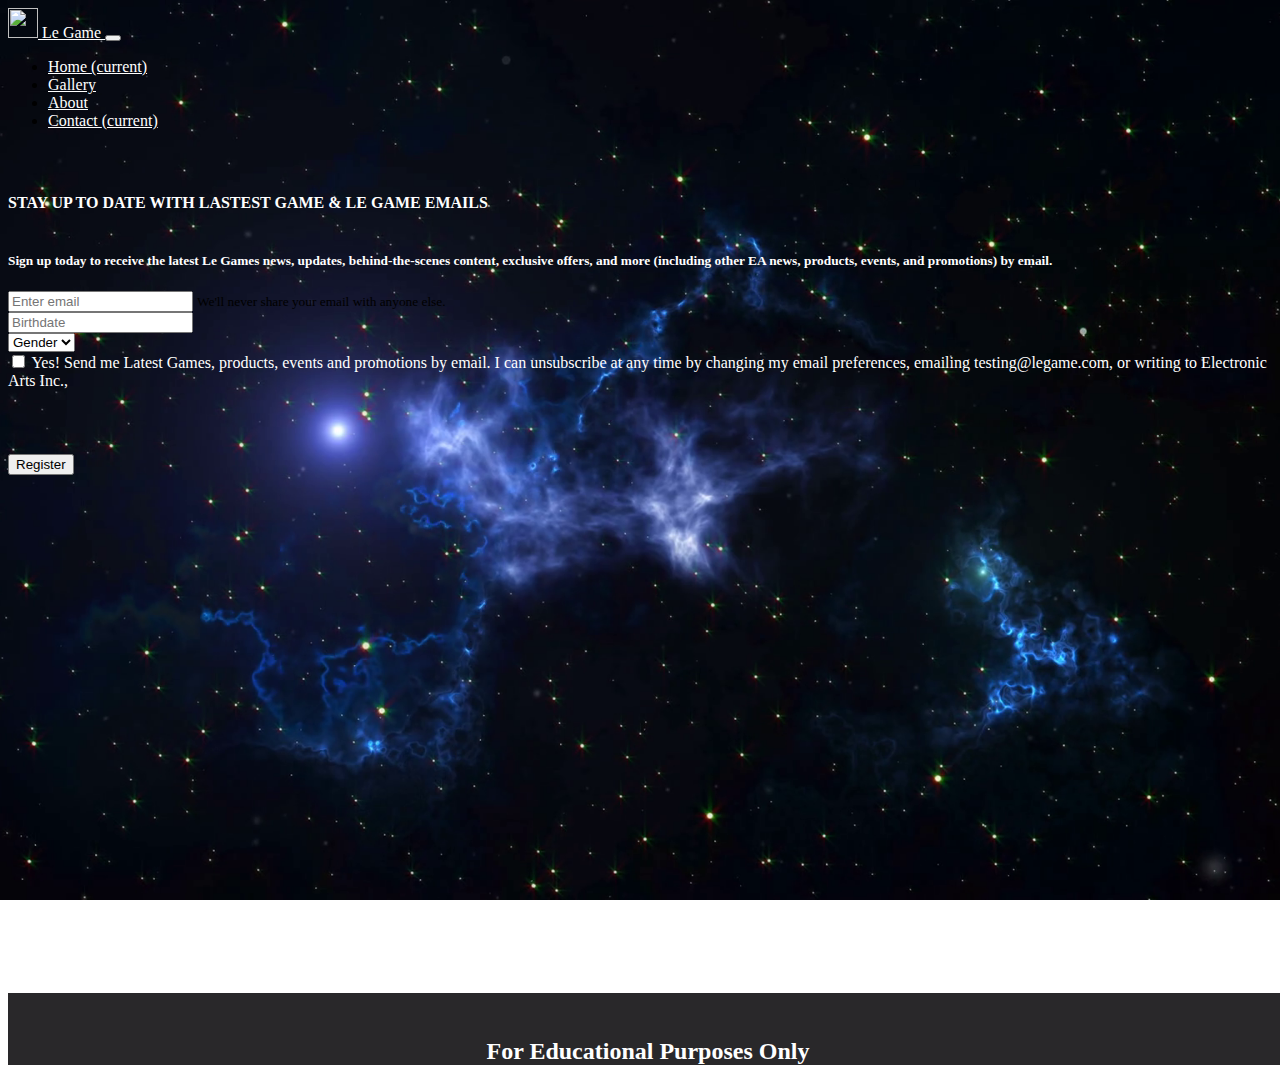
==== Contacts.html @ 56d2b876 "update as of december 14 2018" ====
<!DOCTYPE html>
<html>
<head>
	<meta charset="utf-8">
	<meta name="viewport" content="width=device-width, initial-scale=1.0, maximum-scale=1.0">
	<meta http-equiv="X-UA-Compatible" content="IE-Edge">
	<link rel="stylesheet" type="text/css" href="assets/css/bootstrap.min.css">
	<link rel="stylesheet" type="text/css" href="assets/styles/style.css">
	<link rel="stylesheet" type="text/css" href="assets/css/animate.css">
	<script type="text/javascript" src="assets/js/jquery-3.3.1.min.js"></script>
	<script type="text/javascript" src="assets/js/bootstrap.min.js"></script>
	<script type="text/javascript" src="assets/js/popper.min.js"></script>
	<link rel="stylesheet" href="https://use.fontawesome.com/releases/v5.5.0/css/all.css" integrity="sha384-B4dIYHKNBt8Bc12p+WXckhzcICo0wtJAoU8YZTY5qE0Id1GSseTk6S+L3BlXeVIU" crossorigin="anonymous">
	<title>Contacts</title>
</head>
<body>
	<div class="container-fluid">

		<!-- top -->
		<header>
			<!-- home/about/contact/about -->
			<nav class="navbar navbar-expand-lg navbar-dark bg-transparent">
				<a class="navbar-brand" href="#">
					<img src="/docs/4.0/assets/brand/bootstrap-solid.svg" width="30" height="30" class="d-inline-block align-top" alt="">
					Le Game
				</a>

				<button class="navbar-toggler" type="button" data-toggle="collapse" data-target="#navbarSupportedContent" aria-controls="navbarSupportedContent" aria-expanded="false" aria-label="Toggle navigation">
					<span class="navbar-toggler-icon"></span>
				</button>

				<div class="collapse navbar-collapse" id="navbarSupportedContent">
					<ul class="navbar-nav ml-auto">
						<li class="nav-item">
							<a class="nav-link" href="home.html">Home <span class="sr-only">(current)</span></a>
						</li>
						<li class="nav-item">
							<a class="nav-link" href="gallery.html">Gallery</a>
						</li>
						
						<li class="nav-item">
							<a class="nav-link disabled" href="about.html">About</a>
						</li>
						<li class="nav-item active">
							<a class="nav-link disabled" href="Contact.html">Contact <span class="sr-only">(current)</a>
						</li>
					</ul>
				</div>
			</nav>
		</header>

		<!-- Contacts -->
		<main>
			<div class="container cts">
			<div class="row">

				<div class="col-md-5 col-xs-5 col-lg-5 col-sm-5">

					<div class="row">
						<div class="col-md-12 col-xs-12 col-lg-12 col-sm-12">
							<h4 style="color:white;">STAY UP TO DATE WITH LASTEST GAME & LE GAME EMAILS<h4>
							<br>
							<small style="color:white;">Sign up today to receive the latest Le Games news, updates, behind-the-scenes content, exclusive offers, and more (including other EA news, products, events, and promotions) by email.</small>
						</div>
					</div>

					<div class="row">
						<div class="col-md-12 col-xs-12 col-lg-12 sm-12">
							<form>
								<div class="form-group">
									<input type="email" class="form-control bg-transparent" id="exampleInputEmail1" aria-describedby="emailHelp" placeholder="Enter email">
									<small id="emailHelp" class="form-text text-muted">We'll never share your email with anyone else.</small>
								</div>

								<div class="row">
									<div class="col-6">
										<div class="form-group">
											<input type="email" class="form-control bg-transparent" id="exampleInputEmail1" aria-describedby="emailHelp" placeholder="Birthdate">
										</div>
									</div>

									<div class="col-6">
										<select id="inputState" class="form-control bg-transparent">
											<option selected>Gender</option>
											<option>...</option>
										</select>
									</div>
								</div>

								<div class="row">
									<div class="col-12">
										<div class="form-check">
											<input type="checkbox" class="form-check-input" id="exampleCheck1">
											<label class="form-check-label" style="color: white" for="exampleCheck1">Yes! Send me Latest Games, products, events and promotions by email. I can unsubscribe at any time by changing my email preferences, emailing testing@legame.com, or writing to Electronic Arts Inc.,
											</label>
										</div>
										<button type="submit" class="btn btn-primary" style="margin-top: 5%;">Register</button>
									</div>
								</div>
							</form>
						</div>
					</div>

				</div>

			
			<div class="offset-lg-1 offset-md-1 offset-xs-1 offset-sm-1 col-md-6 col-xs-6 col-lg-6 col-sm-6">
				<div class="row">


				<iframe src="https://www.google.com/maps/embed?pb=!1m18!1m12!1m3!1d1624.151590346517!2d121.01692851484226!3d14.490128139778673!2m3!1f0!2f0!3f0!3m2!1i1024!2i768!4f13.1!3m3!1m2!1s0x3397cef1c04fe4f7%3A0x8fbe3e0bf002100!2sCecilia+Village!5e0!3m2!1sen!2sph!4v1544524447382" width="600" height="450" frameborder="0" style="border:0" allowfullscreen></iframe>

				</div>
			</div>
			</div>
			</div>
		</main>

		<footer>
			<div class="footer animated slideInUp">
				<h2 class="copyright">For Educational Purposes Only</h2>


				<div class="icons">
					<a href="http://www.twitter.com" target="_blank"><i class="fab fa-twitter" alt="Twitter"></i></a>
					<a href="http://www.instagram.com" target="_blank"><i class="fab fa-instagram" alt="Instagram"></i></a>
					<a href="http://www.google.com" target="_blank"><i class="fab fa-google" alt="Google"></i></a>				
				</div>	
			</div>
		</footer>
	</div>	
</body>
</html>
---- assets/styles/style.css ----
.bg {
	background: url(../images/alienwareland.jpg) center center fixed;
	background-size: cover;
	height: 839px;
	width: 100%;
	position: fixed;

}

.bgjumbo {
	border-radius: 2%;
	margin: 15% auto;
	font-family: 'Dangrek', cursive;
	color: white;
	
}

button a:hover{
	text-decoration: none;
	color: white;
}

a {
	color: white;
}

/*Home page */

body {
	background: url(../images/Galaxy.png) center center fixed;
	background-size: cover;
	width: 100%;
	height: 100%;

}

h1 {
	margin-top: 4% !important;
	margin-bottom: 3% !important;
	text-align: center;
	color: white !important;
}

.container-fluid {
	margin: 0 auto;
	padding: 0;
}

.footer {
	background-color: rgb(18, 17, 19, 0.9);
	width: 100%;
	text-align: center;
	color: white;
	padding-top: 2%;
}

.footer .icons {
	font-size: 50px;
	margin: 0 10px 0 10px;
}


.cts {
	margin-top: 5%;
	margin-bottom: 5%;
}

.card {
	margin-bottom: 2.5%;
}


/*.hnav {
	position: fixed;
	top: 7%;
	left: 0;
	width: 100%;
	height: 80px;
	padding: 0 0 0 30px;
	box-sizing: border-box;
	transition: .5s;
	color: white;
}

.hnav .hchannel {
	position: relative;
}


.stay {
	position: fixed;
}

.navbar.hide {
	transform: translateY(-40px);
}

.navbar.show {
	position: fixed;
	top:0;
	transition-duration: .4s;
}

.navbar {
	display: block;
	min-height: 40px;
    position: fixed;
    top: 0;
    transform: translate3d(0,0,0);
    transition: transform .6s cubic-bezier(.5,.25,.015,1);
    width: 100%;
    will-change: transform;
    z-index: 300;
}*/
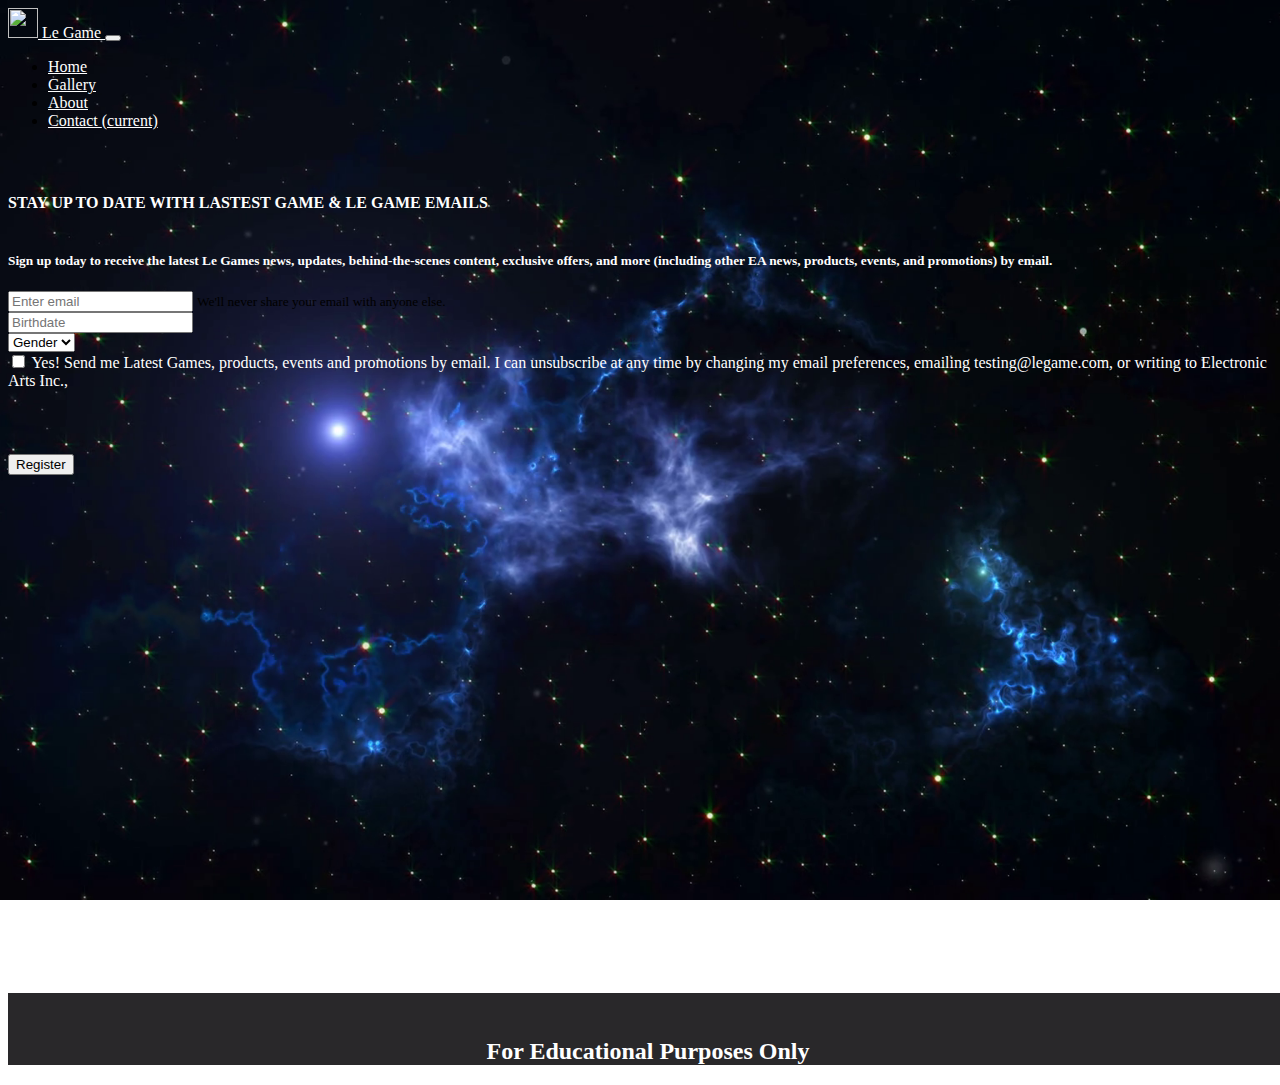
==== commit 8f371e0f: "update again as of dec 14 2018" ====
--- a/Contacts.html
+++ b/Contacts.html
@@ -32,17 +32,17 @@
 				<div class="collapse navbar-collapse" id="navbarSupportedContent">
 					<ul class="navbar-nav ml-auto">
 						<li class="nav-item">
-							<a class="nav-link" href="home.html">Home <span class="sr-only">(current)</span></a>
+							<a class="nav-link" href="home.html">Home</a>
 						</li>
 						<li class="nav-item">
 							<a class="nav-link" href="gallery.html">Gallery</a>
 						</li>
 						
 						<li class="nav-item">
-							<a class="nav-link disabled" href="about.html">About</a>
+							<a class="nav-link" href="about.html">About</a>
 						</li>
 						<li class="nav-item active">
-							<a class="nav-link disabled" href="Contact.html">Contact <span class="sr-only">(current)</a>
+							<a class="nav-link active" href="Contacts.html">Contact <span class="sr-only">(current)</span></a>
 						</li>
 					</ul>
 				</div>
